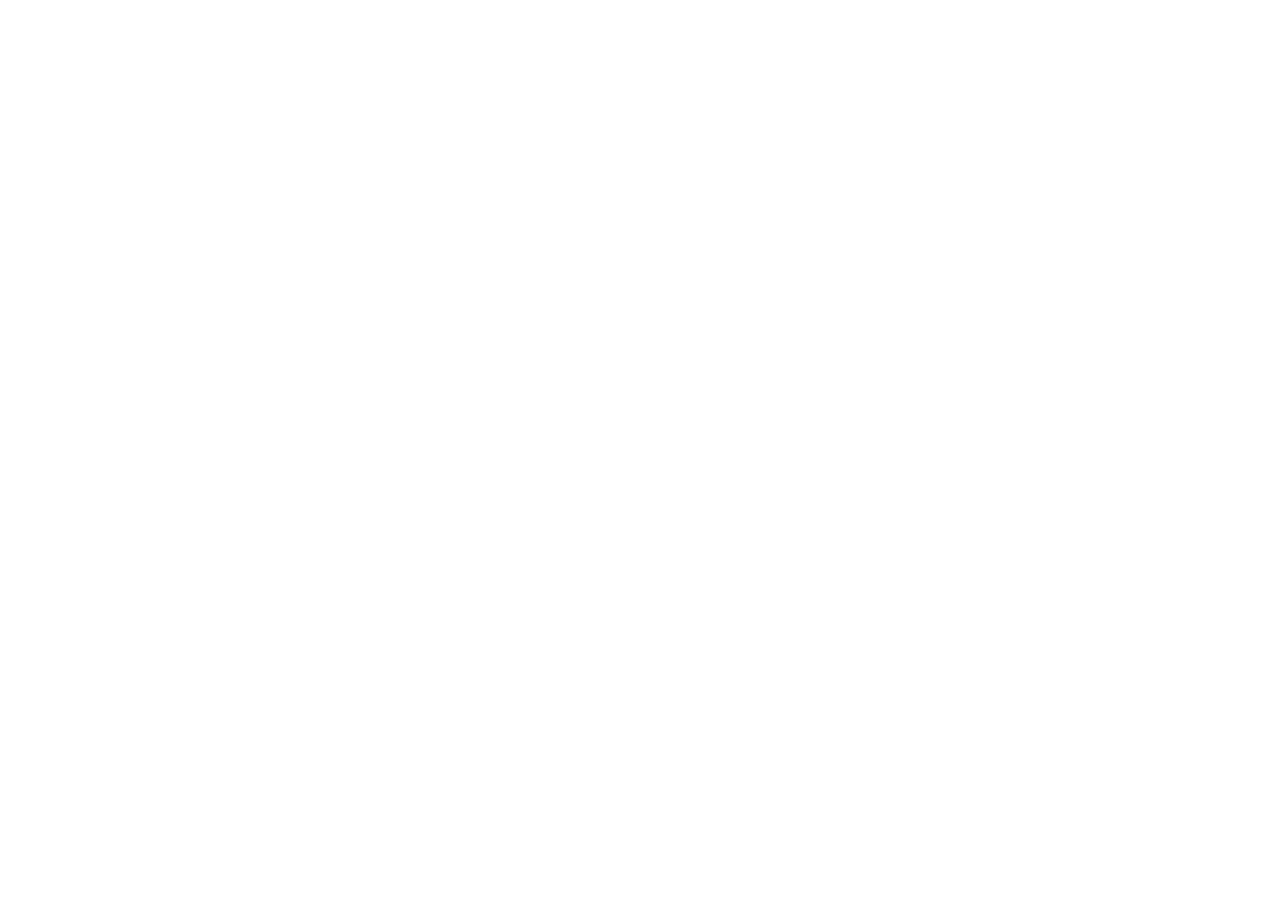
==== index2.html @ a2e0ccc1 "fsdf" ====
<!DOCTYPE html>
<html lang="en">
<head>
    <meta charset="UTF-8">
    <meta name="viewport" content="width=device-width, initial-scale=1.0">
    <title>Documentuiewuiweui</title>
</head>
<body>
    
</body>
</html>
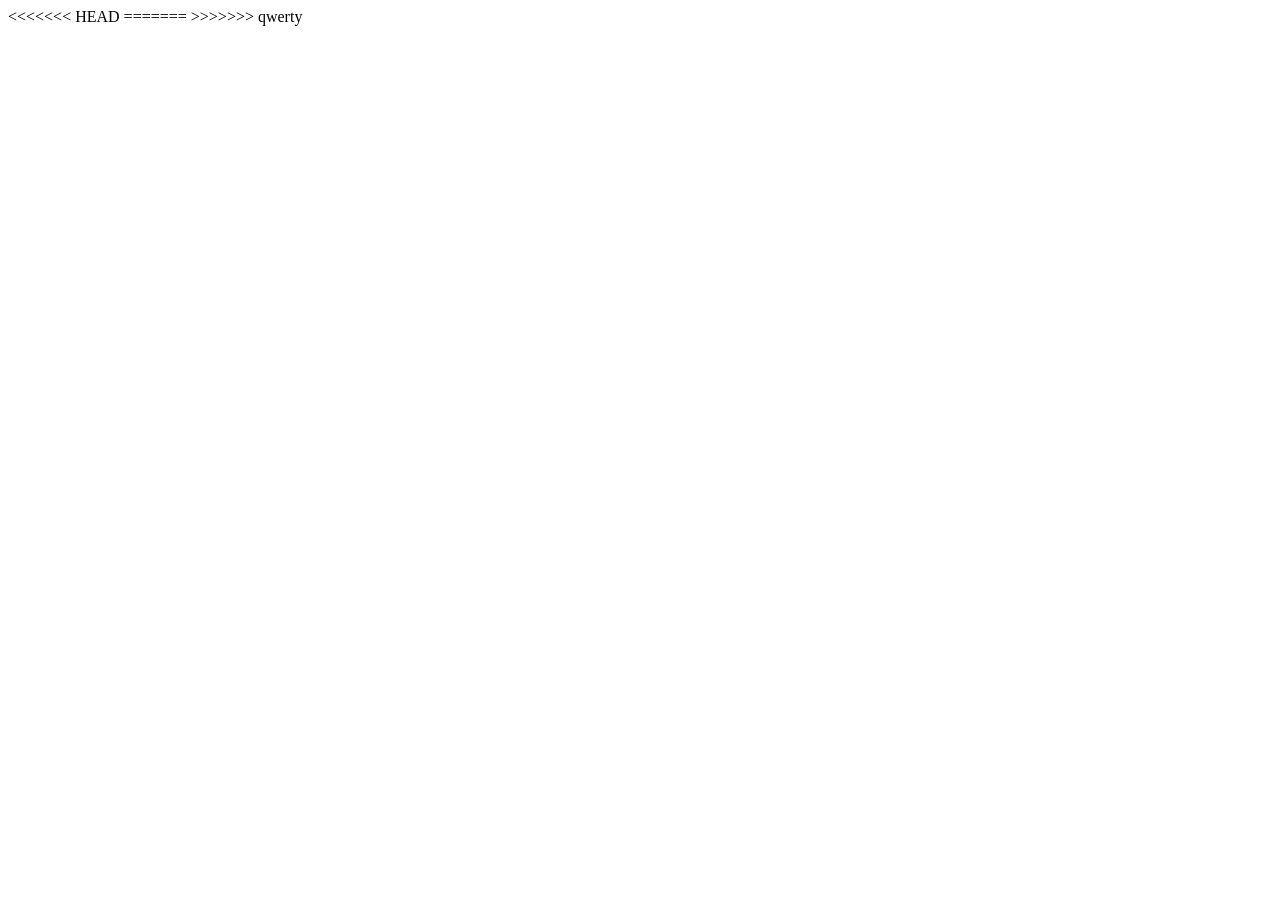
==== commit 81c94399: "add ЛПР project" ====
--- a/index2.html
+++ b/index2.html
@@ -3,7 +3,11 @@
 <head>
     <meta charset="UTF-8">
     <meta name="viewport" content="width=device-width, initial-scale=1.0">
+<<<<<<< HEAD
     <title>Documentuiewuiweui</title>
+=======
+    <title>Documentjksdsdjw</title>
+>>>>>>> qwerty
 </head>
 <body>
     
